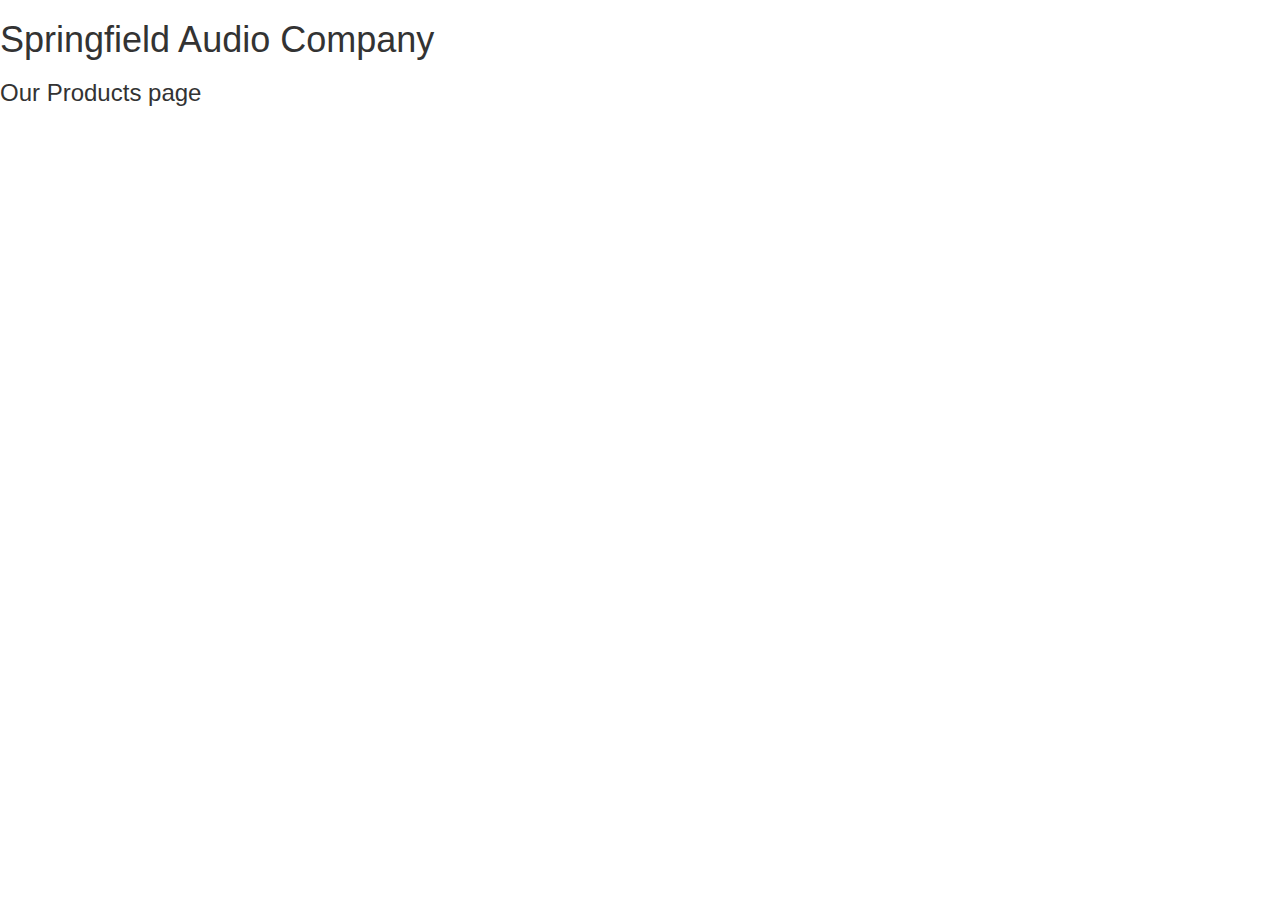
==== products.html @ 8e97df80 "products.html" ====
<!DOCTYPE html>
<html lang="en">
  <head>
     <!--
	  Springfield Audio Company

      Author: George Polivka
      Date:   9/11/2017

      Filename: products.htm
   -->
    <meta charset="utf-8">
    <meta http-equiv="X-UA-Compatible" content="IE=edge">
    <meta name="viewport" content="width=device-width, initial-scale=1">
    <!-- The above 3 meta tags *must* come first in the head; any other head content must come *after* these tags -->
    <title>Bootstrap 101 Template</title>

    <!-- Bootstrap -->
	<link rel="stylesheet" href="https://maxcdn.bootstrapcdn.com/bootstrap/3.3.7/css/bootstrap.min.css" integrity="sha384-BVYiiSIFeK1dGmJRAkycuHAHRg32OmUcww7on3RYdg4Va+PmSTsz/K68vbdEjh4u" crossorigin="anonymous">

    <!-- HTML5 shim and Respond.js for IE8 support of HTML5 elements and media queries -->
    <!-- WARNING: Respond.js doesn't work if you view the page via file:// -->
    <!--[if lt IE 9]>
      <script src="https://oss.maxcdn.com/html5shiv/3.7.3/html5shiv.min.js"></script>
      <script src="https://oss.maxcdn.com/respond/1.4.2/respond.min.js"></script>
    <![endif]-->
  </head>
  <body>
    <h1>Springfield Audio Company</h1>
	
	<h3 class="header">Our Products page</h3>
	
	

    <!-- jQuery (necessary for Bootstrap's JavaScript plugins) -->
    <script src="https://ajax.googleapis.com/ajax/libs/jquery/1.12.4/jquery.min.js"></script>
    <!-- Include all compiled plugins (below), or include individual files as needed -->
    <script src="js/bootstrap.min.js"></script>
  </body>
</html>
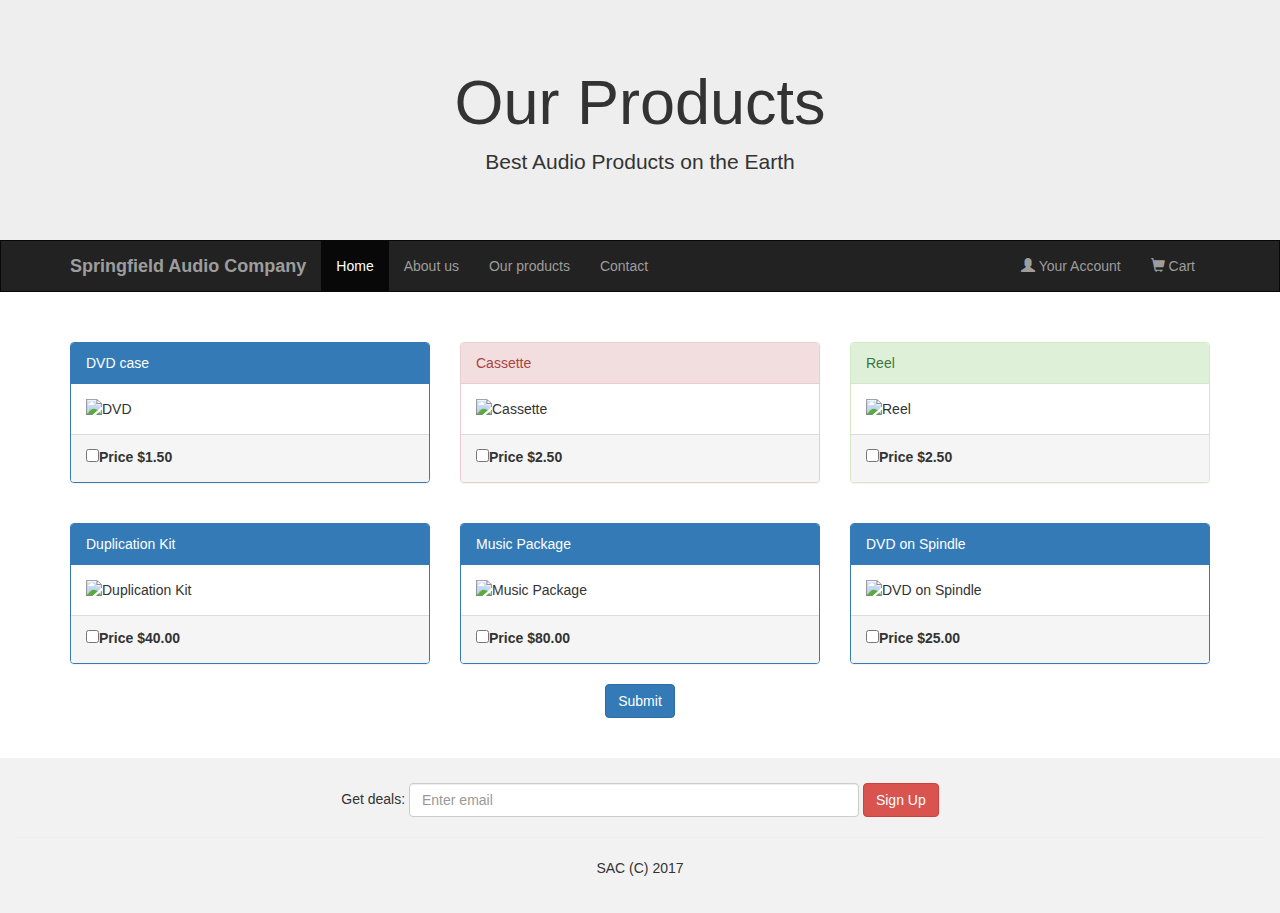
==== commit 6539e617: "Add files via upload" ====
--- a/products.html
+++ b/products.html
@@ -1,40 +1,165 @@
 <!DOCTYPE html>
 <html lang="en">
-  <head>
-     <!--
-	  Springfield Audio Company
+<head>
 
-      Author: George Polivka
-      Date:   9/11/2017
+  <!--
+     CaseStudy9 Project
 
-      Filename: products.htm
-   -->
-    <meta charset="utf-8">
-    <meta http-equiv="X-UA-Compatible" content="IE=edge">
-    <meta name="viewport" content="width=device-width, initial-scale=1">
-    <!-- The above 3 meta tags *must* come first in the head; any other head content must come *after* these tags -->
-    <title>Bootstrap 101 Template</title>
+     Author: George Polivka
+     Date:   9/11/2017
 
-    <!-- Bootstrap -->
-	<link rel="stylesheet" href="https://maxcdn.bootstrapcdn.com/bootstrap/3.3.7/css/bootstrap.min.css" integrity="sha384-BVYiiSIFeK1dGmJRAkycuHAHRg32OmUcww7on3RYdg4Va+PmSTsz/K68vbdEjh4u" crossorigin="anonymous">
+     Filename: products.htm
+  -->
+  <title>Springfield Audio Company</title>
+  <meta charset="utf-8">
+  <meta name="viewport" content="width=device-width, initial-scale=1">
+  <link rel="stylesheet" href="https://maxcdn.bootstrapcdn.com/bootstrap/3.3.7/css/bootstrap.min.css">
+  <script src="https://ajax.googleapis.com/ajax/libs/jquery/3.2.1/jquery.min.js"></script>
+  <script src="https://maxcdn.bootstrapcdn.com/bootstrap/3.3.7/js/bootstrap.min.js"></script>
+  <style>
+    /* Remove the navbar's default rounded borders and increase the bottom margin */
+    .navbar {
+      margin-bottom: 50px;
+      border-radius: 0;
+    }
 
-    <!-- HTML5 shim and Respond.js for IE8 support of HTML5 elements and media queries -->
-    <!-- WARNING: Respond.js doesn't work if you view the page via file:// -->
-    <!--[if lt IE 9]>
-      <script src="https://oss.maxcdn.com/html5shiv/3.7.3/html5shiv.min.js"></script>
-      <script src="https://oss.maxcdn.com/respond/1.4.2/respond.min.js"></script>
-    <![endif]-->
-  </head>
-  <body>
-    <h1>Springfield Audio Company</h1>
-	
-	<h3 class="header">Our Products page</h3>
-	
-	
+    /* Remove the jumbotron's default bottom margin */
+     .jumbotron {
+      margin-bottom: 0;
+    }
 
-    <!-- jQuery (necessary for Bootstrap's JavaScript plugins) -->
-    <script src="https://ajax.googleapis.com/ajax/libs/jquery/1.12.4/jquery.min.js"></script>
-    <!-- Include all compiled plugins (below), or include individual files as needed -->
-    <script src="js/bootstrap.min.js"></script>
-  </body>
-</html>+    /* Add a gray background color and some padding to the footer */
+    footer {
+      background-color: #f2f2f2;
+      padding: 25px;
+    }
+  </style>
+</head>
+<body>
+
+<div class="jumbotron">
+  <div class="container text-center">
+    <h1>Our Products</h1>
+    <p>Best Audio Products on the Earth</p>
+  </div>
+</div>
+
+<nav class="navbar navbar-inverse">
+  <div class="container">
+    <div class="navbar-header">
+      <button type="button" class="navbar-toggle" data-toggle="collapse" data-target="#myNavbar">
+        <span class="icon-bar"></span>
+        <span class="icon-bar"></span>
+        <span class="icon-bar"></span>
+      </button>
+      <a class="navbar-brand"><strong>Springfield Audio Company</strong></a>
+    </div>
+    <div class="collapse navbar-collapse" id="myNavbar">
+      <ul class="nav navbar-nav">
+        <li class="active"><a href="index.html">Home</a></li>
+        <li><a href="about.html">About us</a></li>
+        <li><a href="#">Our products</a></li>
+        <li><a href="contactus.html">Contact</a></li>
+      </ul>
+      <ul class="nav navbar-nav navbar-right">
+        <li><a href="#"><span class="glyphicon glyphicon-user"></span> Your Account</a></li>
+        <li><a href="#"><span class="glyphicon glyphicon-shopping-cart"></span> Cart</a></li>
+      </ul>
+    </div>
+  </div>
+</nav>
+
+<div class="container">
+  <div class="row">
+    <div class="col-sm-4">
+      <div class="panel panel-primary">
+        <div class="panel-heading">DVD case</div>
+        <div class="panel-body"><img src="images/Case.png" class="img-responsive" style="width:100%" alt="DVD"></div>
+        <div class="panel-footer"><input type="checkbox" id="item1" value="1.5" /><label for="item1">Price $1.50</label></div>
+      </div>
+    </div>
+    <div class="col-sm-4">
+      <div class="panel panel-danger">
+        <div class="panel-heading">Cassette</div>
+        <div class="panel-body"><img src="images/Cassette.png" class="img-responsive" style="width:100%" alt="Cassette"></div>
+        <div class="panel-footer"><input type="checkbox" id="item2" value="2.5" /><label for="item2">Price $2.50</label></div>
+      </div>
+    </div>
+    <div class="col-sm-4">
+      <div class="panel panel-success">
+        <div class="panel-heading">Reel</div>
+        <div class="panel-body"><img src="images/Reel.png" class="img-responsive" style="width:100%" alt="Reel"></div>
+        <div class="panel-footer"><input type="checkbox" id="item3" value="2.5" /><label for="item3">Price $2.50</label></div>
+      </div>
+    </div>
+  </div>
+</div><br>
+
+<div class="container">
+  <div class="row">
+    <div class="col-sm-4">
+      <div class="panel panel-primary">
+        <div class="panel-heading">Duplication Kit</div>
+        <div class="panel-body"><img src="images/DuplicationKit.png" class="img-responsive" style="width:100%" alt="Duplication Kit"></div>
+        <div class="panel-footer"><input type="checkbox" id="item4" value="40" /><label for="item4">Price $40.00</label></div>
+      </div>
+    </div>
+    <div class="col-sm-4">
+      <div class="panel panel-primary">
+        <div class="panel-heading">Music Package</div>
+        <div class="panel-body"><img src="images/MusicPackage.png" class="img-responsive" style="width:100%" alt="Music Package"></div>
+        <div class="panel-footer"><input type="checkbox" id="item5" value="80" /><label for="item5">Price $80.00</label></div>
+      </div>
+    </div>
+    <div class="col-sm-4">
+      <div class="panel panel-primary">
+        <div class="panel-heading">DVD on Spindle</div>
+        <div class="panel-body"><img src="images/Spindle.png" class="img-responsive" style="width:100%" alt="DVD on Spindle"></div>
+        <div class="panel-footer"><input type="checkbox" id="item6" value="25" /><label for="item6">Price $25.00</label></div>
+      </div>
+    </div>
+  </div>
+        <input type="button" id="submit" value="Submit" class="btn btn-primary center-block"/>
+</div><br><br>
+
+
+<footer class="container-fluid text-center">
+  <form class="form-inline">Get deals:
+    <input type="email" class="form-control"  size="50" placeholder="Enter email" name="email" required>
+    <button type="button" class="btn btn-danger" id="email">Sign Up</button>
+  </form>
+  <hr></hr>
+  <p>SAC (C) 2017</p>
+</footer>
+
+<script>
+ function calcTotal() {
+   var itemTotal = 0;
+   var item1 = document.getElementById('item1');
+   var item2 = document.getElementById('item2');
+   var item3 = document.getElementById('item3');
+   var item4 = document.getElementById('item4');
+   var item5 = document.getElementById('item5');
+
+   (item1.checked) ? (itemTotal += 1.5) : (itemTotal += 0);
+   (item2.checked) ? (itemTotal += 2.5) : (itemTotal += 0);
+   (item3.checked) ? (itemTotal += 2.5) : (itemTotal += 0);
+   (item4.checked) ? (itemTotal += 40) : (itemTotal += 0);
+   (item5.checked) ? (itemTotal += 80) : (itemTotal += 0);
+   (item5.checked) ? (itemTotal += 25) : (itemTotal += 0);
+
+   var salesTaxRate = 0.07;
+   itemTotal *= 100;
+   var orderTotal = (itemTotal + (itemTotal * salesTaxRate))/ 100;
+   alert("Your order total incl. tax is $" + orderTotal);
+ }
+   document.getElementById("submit").addEventListener("click", calcTotal, false);
+
+   function submitInfo() {
+     var email = document.getElementById("email");
+       alert("Thank you!");
+   }
+     document.getElementById("email").addEventListener("click", submitInfo, false);
+</script>
+</body>
+</html>
